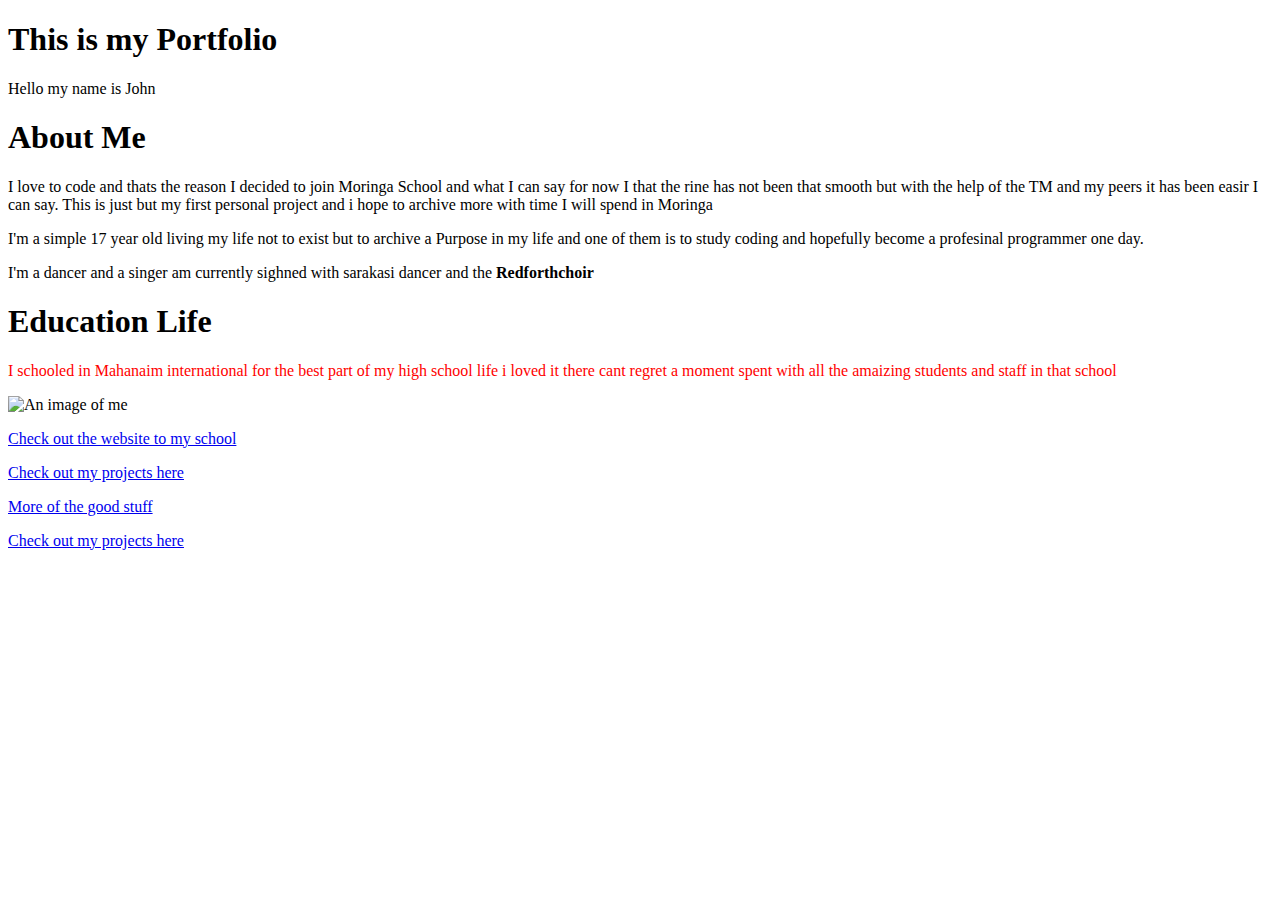
==== index.html @ 14844e99 "moved to index" ====
<!DOCTYPE  html>
<html>
  <head>
<title> John Portfolio</title>
<link href="css/styles.css" rel="stylesheet" type="text/css">
</head>
  <body>
    <h1> This is my Portfolio </h1>
    <p> Hello my name is John</p>
    <h1> About Me</h1>
    <p> I love to code and thats the reason I decided to join Moringa School and what I can say for now I that the rine has not been that smooth but with the help of the TM and my peers it has been easir I can say. This is just but my first personal project and i hope to archive more with time I will spend in Moringa</p>
    <p>I'm a simple 17 year old living my life not to exist but to archive a Purpose in my life and one of them is to study  coding and hopefully become a profesinal programmer one day.</p>
    <p> I'm a dancer and a singer am currently sighned with sarakasi dancer and the <strong>Redforthchoir</strong>
<h1> Education Life</h1>
<p style="color:red;"> I schooled in Mahanaim international for the best part of my high school life i loved it there cant regret a moment spent with all the amaizing students and staff in that school</p>
 <p> <img  src="/home/john/Pictures/john.jpg" alt=" An image of me" height="150"></p>
  <p><a href="https://moringaschool.instructure.com/courses/14/assignments/15?module_item_id=265">Check out the website to my school</a></p>
    <a href="https://github.com/CSi254/CSi254.git">Check out my projects here</a>
    <p><a href="https://github.com/CSi254/helloworld.git"> More of the good stuff</a></p>
  <a href="https://github.com/CSi254/Personal.git">Check out my projects here</a>
  </body>
     </html>
---- css/styles.css ----
body {
      background-image: url(" /home/john/Pictures/sunset.jpg");
    }

    p {
    color:="blue";
}
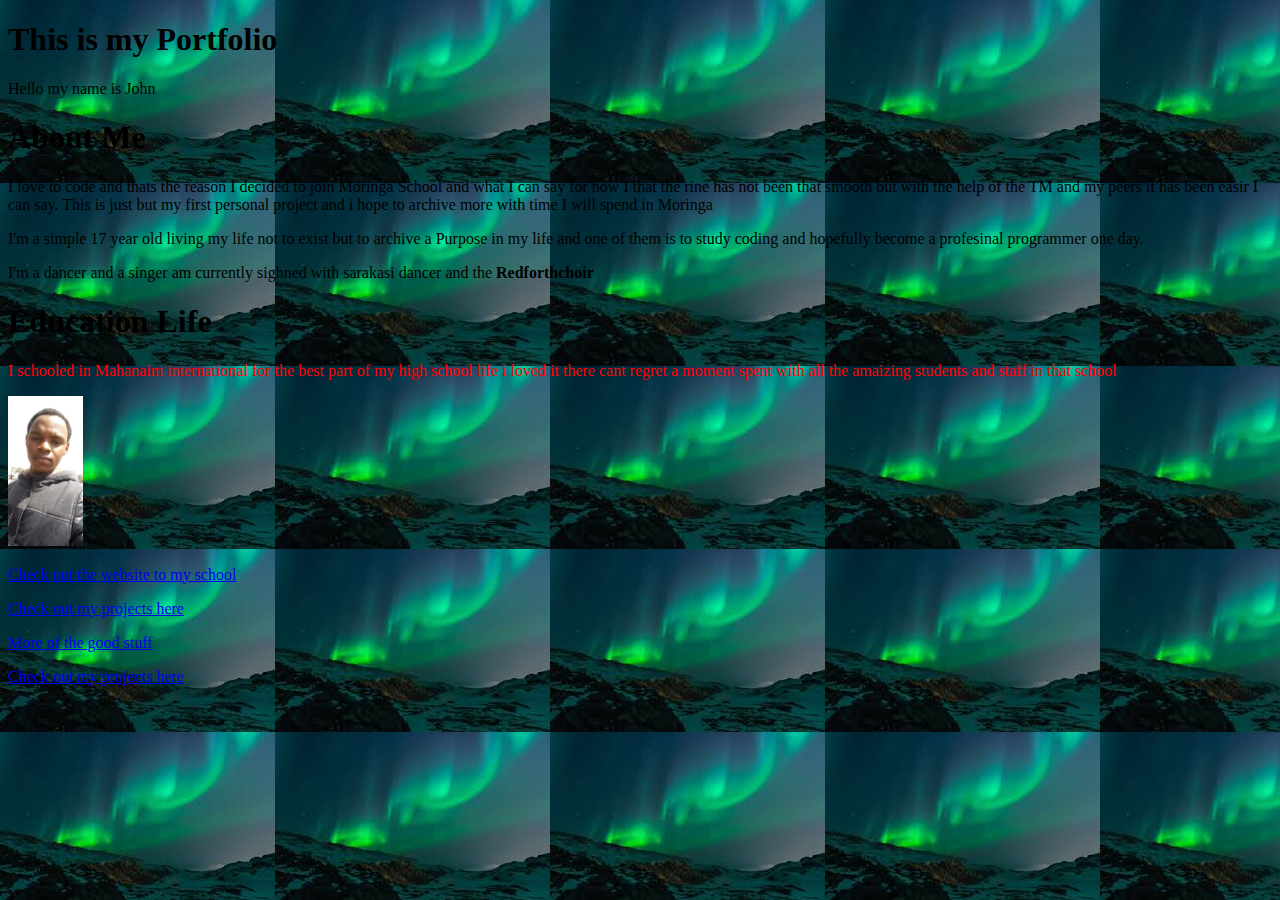
==== commit 08a861a2: "added images" ====
--- a/index.html
+++ b/index.html
@@ -13,7 +13,7 @@
     <p> I'm a dancer and a singer am currently sighned with sarakasi dancer and the <strong>Redforthchoir</strong>
 <h1> Education Life</h1>
 <p style="color:red;"> I schooled in Mahanaim international for the best part of my high school life i loved it there cant regret a moment spent with all the amaizing students and staff in that school</p>
- <p> <img  src="/home/john/Pictures/john.jpg" alt=" An image of me" height="150"></p>
+ <p> <img  src="images/john.jpg" alt=" An image of me" height="150"></p>
   <p><a href="https://moringaschool.instructure.com/courses/14/assignments/15?module_item_id=265">Check out the website to my school</a></p>
     <a href="https://github.com/CSi254/CSi254.git">Check out my projects here</a>
     <p><a href="https://github.com/CSi254/helloworld.git"> More of the good stuff</a></p>
--- a/css/styles.css
+++ b/css/styles.css
@@ -1,5 +1,5 @@
 body {
-      background-image: url(" /home/john/Pictures/sunset.jpg");
+      background-image: url("../images/image.jpg");
     }
 
     p {
